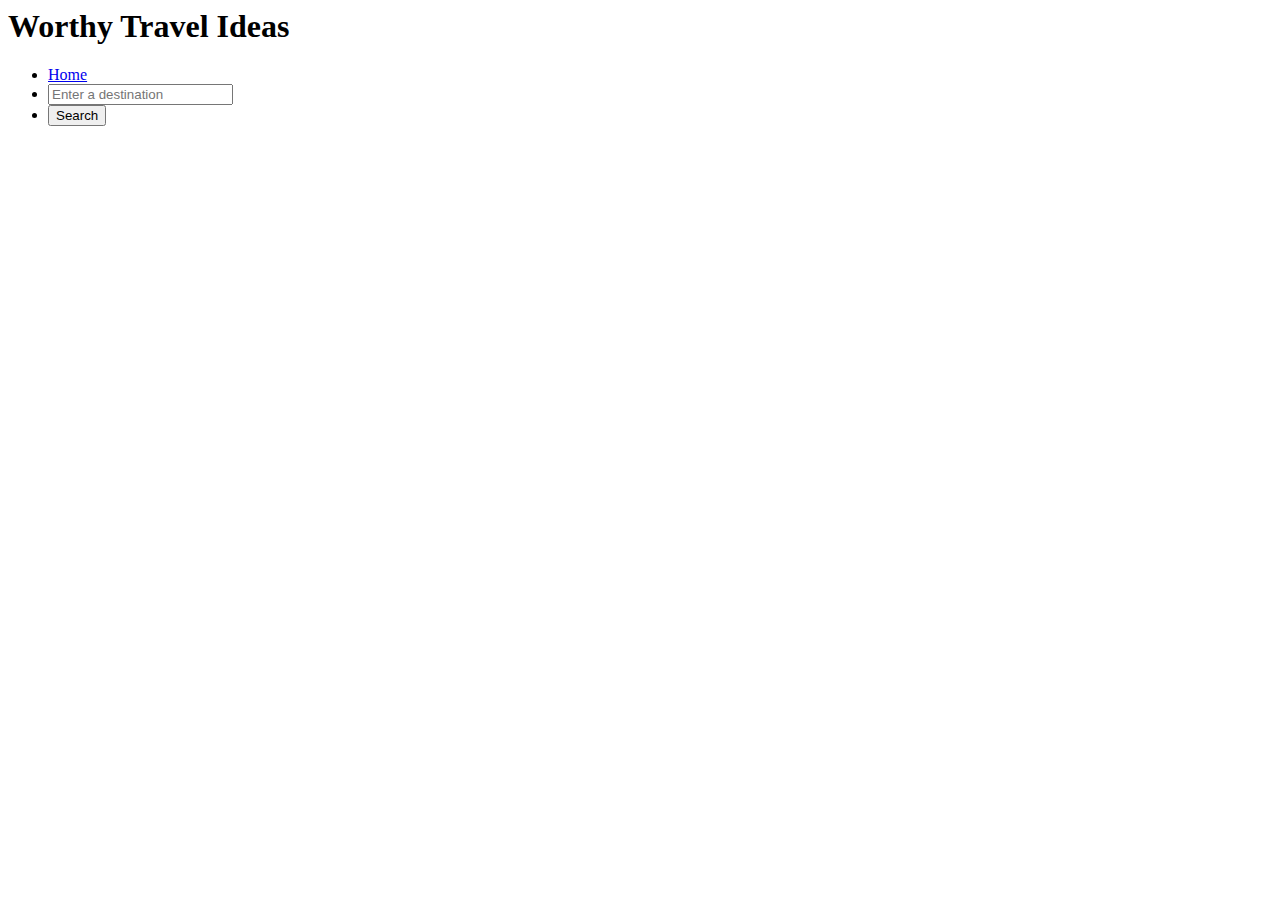
==== travel_recommendation.html @ 4de7cd6e "push to new repo" ====
<html>
<head>
<meta charset="UTF-8">
<title>Travel Ideas</title>

</head>

<body>
<nav><h1>Worthy Travel Ideas</h1>
<ul>
<li><a href="./travel_recommendation.html" id="home">Home</a></li>


<li><input type="text" id="destinationInput" placeholder="Enter a destination"></li>
<li><button id='btnSearch'>Search</button></li>

</ul>
</nav>
</body>

</html>
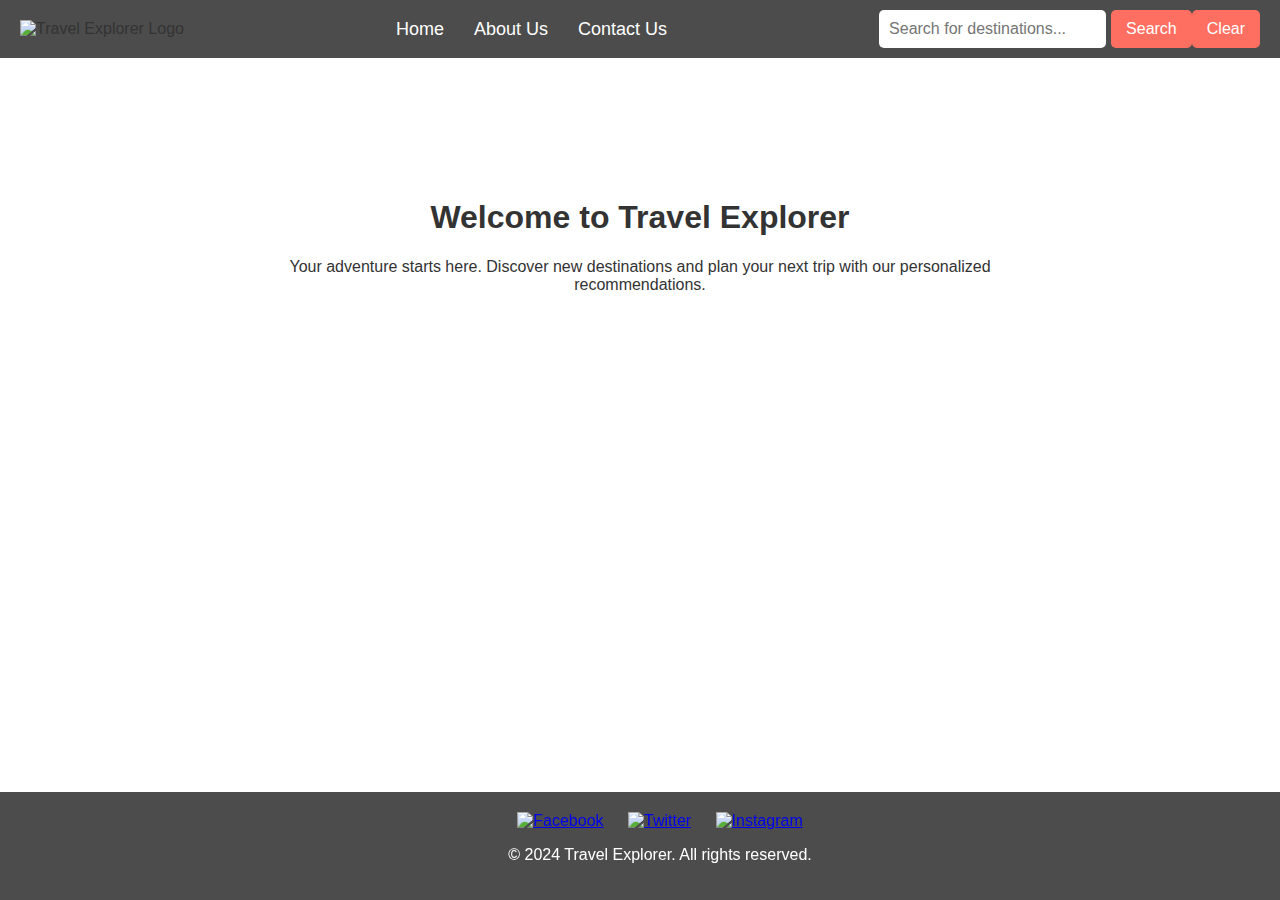
==== commit 333e620f: "most of homepage" ====
--- a/travel_recommendation.html
+++ b/travel_recommendation.html
@@ -1,21 +1,51 @@
-<html>
+
+<!DOCTYPE html>
+<html lang="en">
 <head>
-<meta charset="UTF-8">
-<title>Travel Ideas</title>
+    <meta charset="UTF-8">
+    <meta name="viewport" content="width=device-width, initial-scale=1.0">
+    <title>Travel Explorer</title>
+    <link rel="stylesheet" href="travel_recommendation.css">
+</head>
+<body>
+    <header>
+        <div class="logo">
+            <img src="logo.png" alt="Travel Explorer Logo">
+        </div>
+        <nav>
+            <ul>
+                <li><a href="#">Home</a></li>
+                <li><a href="#">About Us</a></li>
+                <li><a href="#">Contact Us</a></li>
+            </ul>
+        </nav>
+        <div class="search-container">
+            <input type="text" id="searchBar" placeholder="Search for destinations...">
+            <button id="searchButton">Search</button>
+            <button id="clearButton">Clear</button>
+        </div>
+    </header>
+    
+    <div class="container">
+        <h1>Welcome to Travel Explorer</h1>
+        <p>Your adventure starts here. Discover new destinations and plan your next trip with our personalized recommendations.</p>
+        
+        <div class="recommendation" id="recommendation">
+            <h2 id="locationName"></h2>
+            <img id="locationImage" src="" alt="Location Image">
+            <p id="locationDescription"></p>
+        </div>
+    </div>
 
-</head>
+    <footer>
+        <div class="social-media">
+            <a href="#"><img src="facebook-icon.png" alt="Facebook"></a>
+            <a href="#"><img src="twitter-icon.png" alt="Twitter"></a>
+            <a href="#"><img src="instagram-icon.png" alt="Instagram"></a>
+        </div>
+        <p>&copy; 2024 Travel Explorer. All rights reserved.</p>
+    </footer>
 
-<body>
-<nav><h1>Worthy Travel Ideas</h1>
-<ul>
-<li><a href="./travel_recommendation.html" id="home">Home</a></li>
-
-
-<li><input type="text" id="destinationInput" placeholder="Enter a destination"></li>
-<li><button id='btnSearch'>Search</button></li>
-
-</ul>
-</nav>
+    <script src="travel_recommendation.js"></script>
 </body>
-
 </html>--- a/travel_recommendation.css
+++ b/travel_recommendation.css
@@ -0,0 +1,118 @@
+
+
+/* General styles */
+body, html {
+    margin: 0;
+    padding: 0;
+    font-family: Arial, sans-serif;
+    color: #333;
+    background: url('background-image.jpg') no-repeat center center fixed;
+    background-size: cover;
+}
+
+/* Header and Navigation */
+header {
+    display: flex;
+    justify-content: space-between;
+    align-items: center;
+    padding: 10px 20px;
+    background-color: rgba(0, 0, 0, 0.7);
+}
+
+.logo img {
+    height: 60px;
+}
+
+nav ul {
+    list-style: none;
+    display: flex;
+    margin: 0;
+    padding: 0;
+}
+
+nav ul li {
+    margin: 0 15px;
+}
+
+nav ul li a {
+    color: #fff;
+    text-decoration: none;
+    font-size: 18px;
+}
+
+nav ul li a:hover {
+    text-decoration: underline;
+}
+
+.search-container {
+    display: flex;
+    align-items: center;
+}
+
+.search-container input {
+    padding: 10px;
+    font-size: 16px;
+    border: none;
+    border-radius: 5px;
+    margin-right: 5px;
+}
+
+.search-container button {
+    padding: 10px 15px;
+    font-size: 16px;
+    border: none;
+    border-radius: 5px;
+    background-color: #ff6f61;
+    color: #fff;
+    cursor: pointer;
+}
+
+.search-container button:hover {
+    background-color: #e55b4d;
+}
+
+/* Main Container */
+.container {
+    max-width: 800px;
+    margin: 100px auto;
+    background-color: rgba(255, 255, 255, 0.9);
+    padding: 20px;
+    border-radius: 10px;
+    text-align: center;
+}
+
+.recommendation {
+    display: none;
+    border-top: 2px solid #ff6f61;
+    padding-top: 20px;
+}
+
+.recommendation img {
+    max-width: 100%;
+    height: auto;
+    border-radius: 10px;
+}
+
+/* Footer */
+footer {
+    text-align: center;
+    padding: 20px;
+    background-color: rgba(0, 0, 0, 0.7);
+    color: #fff;
+    position: fixed;
+    width: 100%;
+    bottom: 0;
+}
+
+.social-media {
+    margin-bottom: 10px;
+}
+
+.social-media a {
+    margin: 0 10px;
+}
+
+.social-media img {
+    width: 30px;
+    height: 30px;
+}
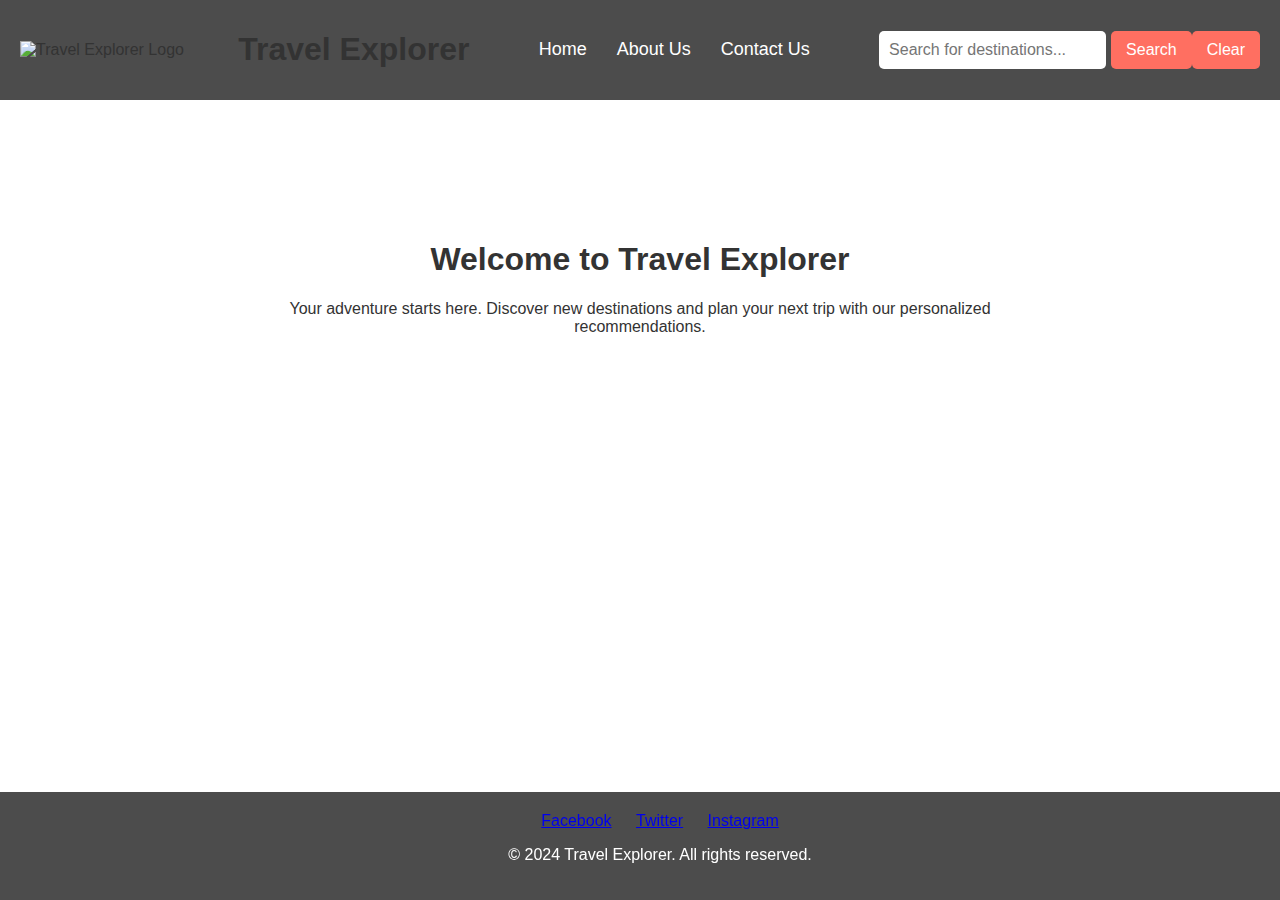
==== commit 4ca10f3d: "some images and social media" ====
--- a/travel_recommendation.html
+++ b/travel_recommendation.html
@@ -10,13 +10,16 @@
 <body>
     <header>
         <div class="logo">
-            <img src="logo.png" alt="Travel Explorer Logo">
+            <img src="https://media.gettyimages.com/id/1088732954/vector/sun.jpg?s=612x612&w=0&k=20&c=GFxl0hFMRUIKc0WIK6B4CGJrBMZjBsIdrtdZnGpVYvo=" alt="Travel Explorer Logo">
+        </div>
+        <div class="nav-title">
+            <h1>Travel Explorer</h1>
         </div>
         <nav>
             <ul>
-                <li><a href="#">Home</a></li>
-                <li><a href="#">About Us</a></li>
-                <li><a href="#">Contact Us</a></li>
+                <li><a href="travel_recommendation.html">Home</a></li>
+                <li><a href="travel_recommendation_about.html">About Us</a></li>
+                <li><a href="travel_recommendation_contact.html">Contact Us</a></li>
             </ul>
         </nav>
         <div class="search-container">
@@ -39,9 +42,13 @@
 
     <footer>
         <div class="social-media">
-            <a href="#"><img src="facebook-icon.png" alt="Facebook"></a>
+        <a href="#" class="icon facebook">Facebook</a>
+        <a href="#" class="icon twitter">Twitter</a>
+        <a href="#" class="icon instagram">Instagram</a>
+
+            <!--<a href="#"><img src="facebook-icon.png" alt="Facebook"></a>
             <a href="#"><img src="twitter-icon.png" alt="Twitter"></a>
-            <a href="#"><img src="instagram-icon.png" alt="Instagram"></a>
+            <a href="#"><img src="instagram-icon.png" alt="Instagram"></a>-->
         </div>
         <p>&copy; 2024 Travel Explorer. All rights reserved.</p>
     </footer>
--- a/travel_recommendation.css
+++ b/travel_recommendation.css
@@ -6,7 +6,7 @@
     padding: 0;
     font-family: Arial, sans-serif;
     color: #333;
-    background: url('background-image.jpg') no-repeat center center fixed;
+    background: url('https://media.gettyimages.com/id/1321504180/photo/aerial-shot-showing-an-aircraft-shadow-flying-over-an-idyllic-beach-scene-barbados.jpg?s=612x612&w=0&k=20&c=fQjVxoO48ZS53rBGcO-FwIy7JYU5N3R3Hti3Dcje4_c=') no-repeat center center fixed;
     background-size: cover;
 }
 
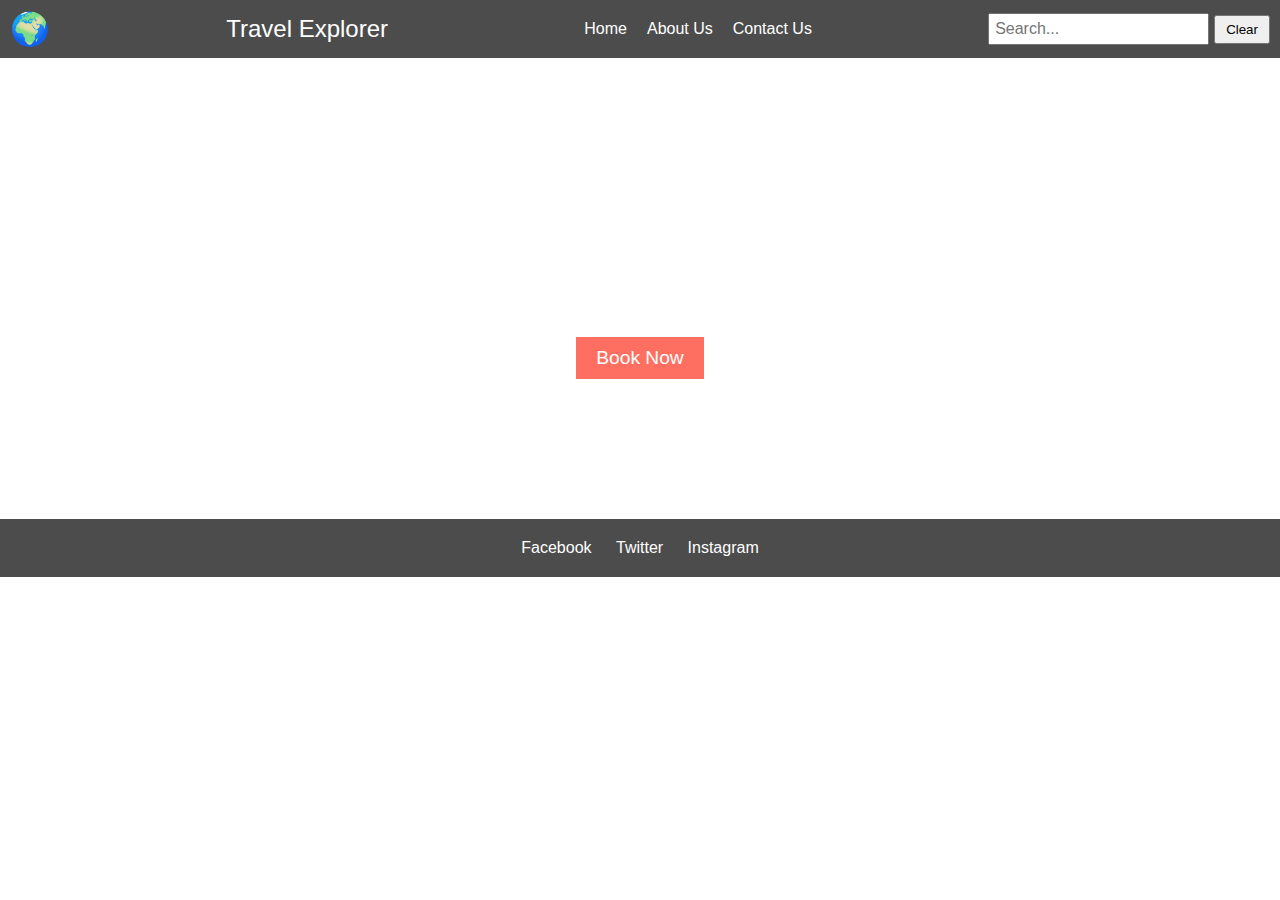
==== commit e4c0a574: "redo homepage" ====
--- a/travel_recommendation.html
+++ b/travel_recommendation.html
@@ -1,5 +1,5 @@
 
-<!DOCTYPE html>
+<!--<!DOCTYPE html>
 <html lang="en">
 <head>
     <meta charset="UTF-8">
@@ -46,13 +46,59 @@
         <a href="#" class="icon twitter">Twitter</a>
         <a href="#" class="icon instagram">Instagram</a>
 
-            <!--<a href="#"><img src="facebook-icon.png" alt="Facebook"></a>
-            <a href="#"><img src="twitter-icon.png" alt="Twitter"></a>
-            <a href="#"><img src="instagram-icon.png" alt="Instagram"></a>-->
+            
         </div>
         <p>&copy; 2024 Travel Explorer. All rights reserved.</p>
     </footer>
 
     <script src="travel_recommendation.js"></script>
 </body>
-</html>+</html>-->
+
+<!DOCTYPE html>
+<html lang="en">
+<head>
+    <meta charset="UTF-8">
+    <meta name="viewport" content="width=device-width, initial-scale=1.0">
+    <title>Travel Explorer</title>
+    <link rel="stylesheet" href="travel_recommendation.css">
+</head>
+<body>
+    <header>
+        <nav>
+            <div class="logo">🌍</div>
+            <div class="title">Travel Explorer</div>
+            <ul>
+                <li><a href="travel_recommendation.html">Home</a></li>
+                <li><a href="travel_recommendation_about.html">About Us</a></li>
+                <li><a href="travel_recommendation_contact.html">Contact Us</a></li>
+                
+            </ul>
+            <div class="search-container">
+                <input type="text" id="searchInput" placeholder="Search...">
+                <button id="clearBtn">Clear</button>
+            </div>
+        </nav>
+    </header>
+
+    <section class="intro">
+        <h1>Welcome to Travel Explorer</h1>
+        <p>Your gateway to the world's most amazing destinations. Explore beaches, temples, and cities from all over the globe.</p>
+        <button id="bookNowBtn">Book Now</button>
+    </section>
+
+    <section id="results" class="results">
+        <!-- Dynamic content will be displayed here -->
+    </section>
+
+    <footer>
+        <div class="social-media">
+            <a href="#">Facebook</a>
+            <a href="#">Twitter</a>
+            <a href="#">Instagram</a>
+        </div>
+    </footer>
+
+    <script src="travel_recommendation.js"></script>
+</body>
+</html>
--- a/travel_recommendation.css
+++ b/travel_recommendation.css
@@ -1,47 +1,46 @@
-
-
-/* General styles */
-body, html {
+body {
+    font-family: Arial, sans-serif;
     margin: 0;
     padding: 0;
-    font-family: Arial, sans-serif;
-    color: #333;
-    background: url('https://media.gettyimages.com/id/1321504180/photo/aerial-shot-showing-an-aircraft-shadow-flying-over-an-idyllic-beach-scene-barbados.jpg?s=612x612&w=0&k=20&c=fQjVxoO48ZS53rBGcO-FwIy7JYU5N3R3Hti3Dcje4_c=') no-repeat center center fixed;
+    background-image: url('https://www.example.com/background-image.jpg');
     background-size: cover;
+    background-position: center;
+    color: #fff;
 }
 
-/* Header and Navigation */
 header {
-    display: flex;
-    justify-content: space-between;
-    align-items: center;
-    padding: 10px 20px;
     background-color: rgba(0, 0, 0, 0.7);
+    padding: 10px;
 }
 
-.logo img {
-    height: 60px;
+nav {
+    display: flex;
+    align-items: center;
+    justify-content: space-between;
 }
 
-nav ul {
-    list-style: none;
-    display: flex;
+.logo {
+    font-size: 2rem;
+}
+
+.title {
+    font-size: 1.5rem;
+}
+
+ul {
+    list-style-type: none;
     margin: 0;
     padding: 0;
+    display: flex;
 }
 
-nav ul li {
-    margin: 0 15px;
+ul li {
+    margin-left: 20px;
 }
 
-nav ul li a {
+ul li a {
     color: #fff;
     text-decoration: none;
-    font-size: 18px;
-}
-
-nav ul li a:hover {
-    text-decoration: underline;
 }
 
 .search-container {
@@ -49,70 +48,64 @@
     align-items: center;
 }
 
-.search-container input {
-    padding: 10px;
-    font-size: 16px;
-    border: none;
-    border-radius: 5px;
-    margin-right: 5px;
+#searchInput {
+    padding: 5px;
+    font-size: 1rem;
 }
 
-.search-container button {
-    padding: 10px 15px;
-    font-size: 16px;
-    border: none;
-    border-radius: 5px;
+#clearBtn {
+    margin-left: 5px;
+    padding: 5px 10px;
+}
+
+.intro {
+    text-align: center;
+    padding: 100px 20px;
+}
+
+.intro h1 {
+    font-size: 3rem;
+    margin-bottom: 20px;
+}
+
+.intro p {
+    font-size: 1.5rem;
+    margin-bottom: 40px;
+}
+
+#bookNowBtn {
+    padding: 10px 20px;
+    font-size: 1.2rem;
     background-color: #ff6f61;
     color: #fff;
+    border: none;
     cursor: pointer;
 }
 
-.search-container button:hover {
-    background-color: #e55b4d;
+.results {
+    padding: 20px;
 }
 
-/* Main Container */
-.container {
-    max-width: 800px;
-    margin: 100px auto;
-    background-color: rgba(255, 255, 255, 0.9);
+.results .result-item {
+    background-color: rgba(0, 0, 0, 0.7);
+    margin-bottom: 20px;
     padding: 20px;
-    border-radius: 10px;
-    text-align: center;
-}
-
-.recommendation {
-    display: none;
-    border-top: 2px solid #ff6f61;
-    padding-top: 20px;
-}
-
-.recommendation img {
-    max-width: 100%;
-    height: auto;
     border-radius: 10px;
 }
 
-/* Footer */
-footer {
+.results img {
+    max-width: 100%;
+    border-radius: 10px;
+}
+
+.social-media {
     text-align: center;
     padding: 20px;
     background-color: rgba(0, 0, 0, 0.7);
-    color: #fff;
-    position: fixed;
-    width: 100%;
-    bottom: 0;
-}
-
-.social-media {
-    margin-bottom: 10px;
 }
 
 .social-media a {
     margin: 0 10px;
+    color: #fff;
+    text-decoration: none;
 }
-
-.social-media img {
-    width: 30px;
-    height: 30px;
-}
--- a/travel_recommendation.css
+++ b/travel_recommendation.css
@@ -1,47 +1,46 @@
-
-
-/* General styles */
-body, html {
+body {
+    font-family: Arial, sans-serif;
     margin: 0;
     padding: 0;
-    font-family: Arial, sans-serif;
-    color: #333;
-    background: url('https://media.gettyimages.com/id/1321504180/photo/aerial-shot-showing-an-aircraft-shadow-flying-over-an-idyllic-beach-scene-barbados.jpg?s=612x612&w=0&k=20&c=fQjVxoO48ZS53rBGcO-FwIy7JYU5N3R3Hti3Dcje4_c=') no-repeat center center fixed;
+    background-image: url('https://www.example.com/background-image.jpg');
     background-size: cover;
+    background-position: center;
+    color: #fff;
 }
 
-/* Header and Navigation */
 header {
-    display: flex;
-    justify-content: space-between;
-    align-items: center;
-    padding: 10px 20px;
     background-color: rgba(0, 0, 0, 0.7);
+    padding: 10px;
 }
 
-.logo img {
-    height: 60px;
+nav {
+    display: flex;
+    align-items: center;
+    justify-content: space-between;
 }
 
-nav ul {
-    list-style: none;
-    display: flex;
+.logo {
+    font-size: 2rem;
+}
+
+.title {
+    font-size: 1.5rem;
+}
+
+ul {
+    list-style-type: none;
     margin: 0;
     padding: 0;
+    display: flex;
 }
 
-nav ul li {
-    margin: 0 15px;
+ul li {
+    margin-left: 20px;
 }
 
-nav ul li a {
+ul li a {
     color: #fff;
     text-decoration: none;
-    font-size: 18px;
-}
-
-nav ul li a:hover {
-    text-decoration: underline;
 }
 
 .search-container {
@@ -49,70 +48,64 @@
     align-items: center;
 }
 
-.search-container input {
-    padding: 10px;
-    font-size: 16px;
-    border: none;
-    border-radius: 5px;
-    margin-right: 5px;
+#searchInput {
+    padding: 5px;
+    font-size: 1rem;
 }
 
-.search-container button {
-    padding: 10px 15px;
-    font-size: 16px;
-    border: none;
-    border-radius: 5px;
+#clearBtn {
+    margin-left: 5px;
+    padding: 5px 10px;
+}
+
+.intro {
+    text-align: center;
+    padding: 100px 20px;
+}
+
+.intro h1 {
+    font-size: 3rem;
+    margin-bottom: 20px;
+}
+
+.intro p {
+    font-size: 1.5rem;
+    margin-bottom: 40px;
+}
+
+#bookNowBtn {
+    padding: 10px 20px;
+    font-size: 1.2rem;
     background-color: #ff6f61;
     color: #fff;
+    border: none;
     cursor: pointer;
 }
 
-.search-container button:hover {
-    background-color: #e55b4d;
+.results {
+    padding: 20px;
 }
 
-/* Main Container */
-.container {
-    max-width: 800px;
-    margin: 100px auto;
-    background-color: rgba(255, 255, 255, 0.9);
+.results .result-item {
+    background-color: rgba(0, 0, 0, 0.7);
+    margin-bottom: 20px;
     padding: 20px;
-    border-radius: 10px;
-    text-align: center;
-}
-
-.recommendation {
-    display: none;
-    border-top: 2px solid #ff6f61;
-    padding-top: 20px;
-}
-
-.recommendation img {
-    max-width: 100%;
-    height: auto;
     border-radius: 10px;
 }
 
-/* Footer */
-footer {
+.results img {
+    max-width: 100%;
+    border-radius: 10px;
+}
+
+.social-media {
     text-align: center;
     padding: 20px;
     background-color: rgba(0, 0, 0, 0.7);
-    color: #fff;
-    position: fixed;
-    width: 100%;
-    bottom: 0;
-}
-
-.social-media {
-    margin-bottom: 10px;
 }
 
 .social-media a {
     margin: 0 10px;
+    color: #fff;
+    text-decoration: none;
 }
-
-.social-media img {
-    width: 30px;
-    height: 30px;
-}
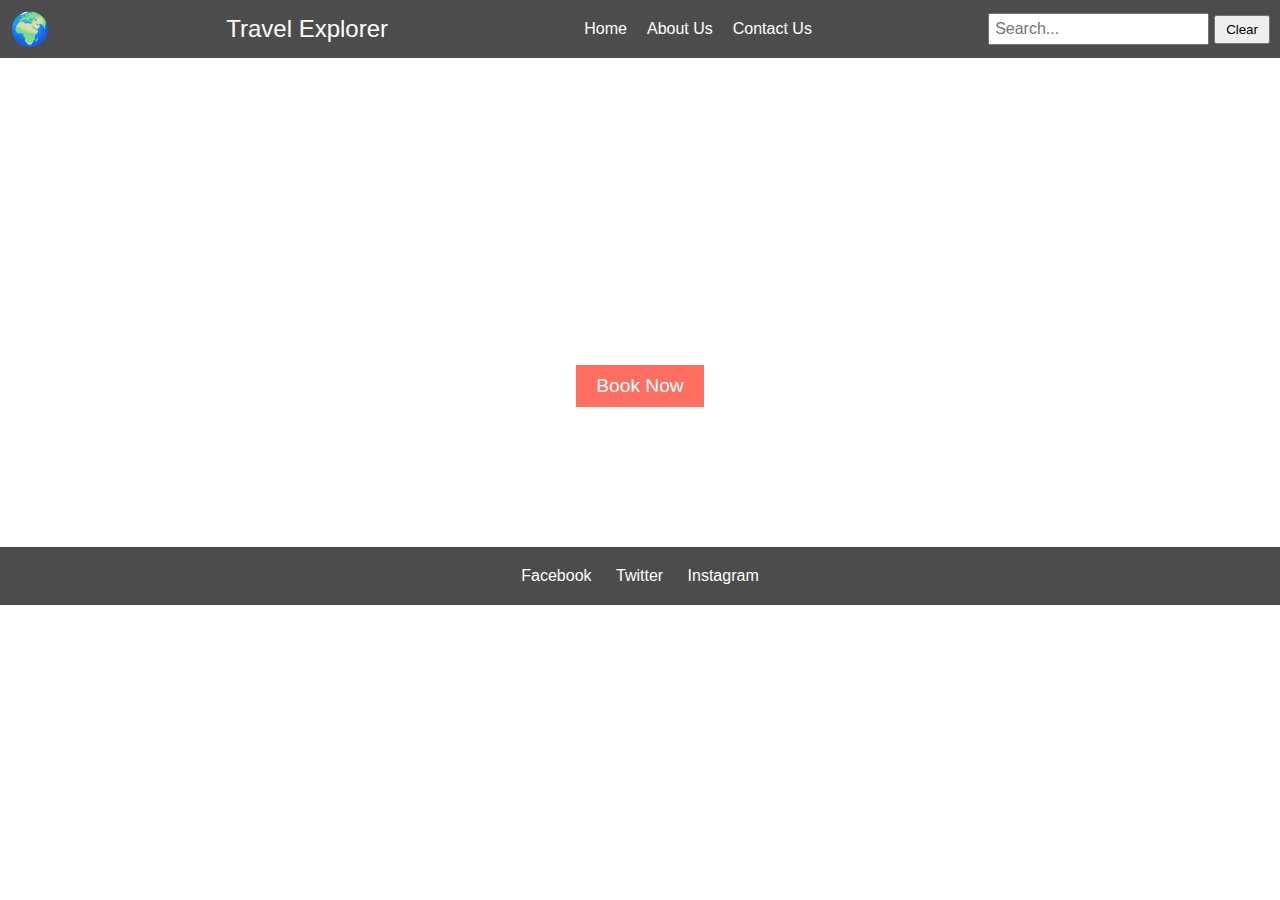
==== commit 85a54732: "changed one word again" ====
--- a/travel_recommendation.html
+++ b/travel_recommendation.html
@@ -1,59 +1,4 @@
 
-<!--<!DOCTYPE html>
-<html lang="en">
-<head>
-    <meta charset="UTF-8">
-    <meta name="viewport" content="width=device-width, initial-scale=1.0">
-    <title>Travel Explorer</title>
-    <link rel="stylesheet" href="travel_recommendation.css">
-</head>
-<body>
-    <header>
-        <div class="logo">
-            <img src="https://media.gettyimages.com/id/1088732954/vector/sun.jpg?s=612x612&w=0&k=20&c=GFxl0hFMRUIKc0WIK6B4CGJrBMZjBsIdrtdZnGpVYvo=" alt="Travel Explorer Logo">
-        </div>
-        <div class="nav-title">
-            <h1>Travel Explorer</h1>
-        </div>
-        <nav>
-            <ul>
-                <li><a href="travel_recommendation.html">Home</a></li>
-                <li><a href="travel_recommendation_about.html">About Us</a></li>
-                <li><a href="travel_recommendation_contact.html">Contact Us</a></li>
-            </ul>
-        </nav>
-        <div class="search-container">
-            <input type="text" id="searchBar" placeholder="Search for destinations...">
-            <button id="searchButton">Search</button>
-            <button id="clearButton">Clear</button>
-        </div>
-    </header>
-    
-    <div class="container">
-        <h1>Welcome to Travel Explorer</h1>
-        <p>Your adventure starts here. Discover new destinations and plan your next trip with our personalized recommendations.</p>
-        
-        <div class="recommendation" id="recommendation">
-            <h2 id="locationName"></h2>
-            <img id="locationImage" src="" alt="Location Image">
-            <p id="locationDescription"></p>
-        </div>
-    </div>
-
-    <footer>
-        <div class="social-media">
-        <a href="#" class="icon facebook">Facebook</a>
-        <a href="#" class="icon twitter">Twitter</a>
-        <a href="#" class="icon instagram">Instagram</a>
-
-            
-        </div>
-        <p>&copy; 2024 Travel Explorer. All rights reserved.</p>
-    </footer>
-
-    <script src="travel_recommendation.js"></script>
-</body>
-</html>-->
 
 <!DOCTYPE html>
 <html lang="en">
@@ -83,7 +28,7 @@
 
     <section class="intro">
         <h1>Welcome to Travel Explorer</h1>
-        <p>Your gateway to the world's most amazing destinations. Explore beaches, temples, and cities from all over the globe.</p>
+        <p>Your gateway to the world's most amazing destinations. Explore beaches, temples, and countries from all over the globe.</p>
         <button id="bookNowBtn">Book Now</button>
     </section>
 
--- a/travel_recommendation.css
+++ b/travel_recommendation.css
@@ -2,7 +2,8 @@
     font-family: Arial, sans-serif;
     margin: 0;
     padding: 0;
-    background-image: url('https://www.example.com/background-image.jpg');
+    background-image: url('https://media.gettyimages.com/id/1321504180/photo/aerial-shot-showing-an-aircraft-shadow-flying-over-an-idyllic-beach-scene-barbados.jpg?s=612x612&w=0&k=20&c=fQjVxoO48ZS53rBGcO-FwIy7JYU5N3R3Hti3Dcje4_c=');
+
     background-size: cover;
     background-position: center;
     color: #fff;
